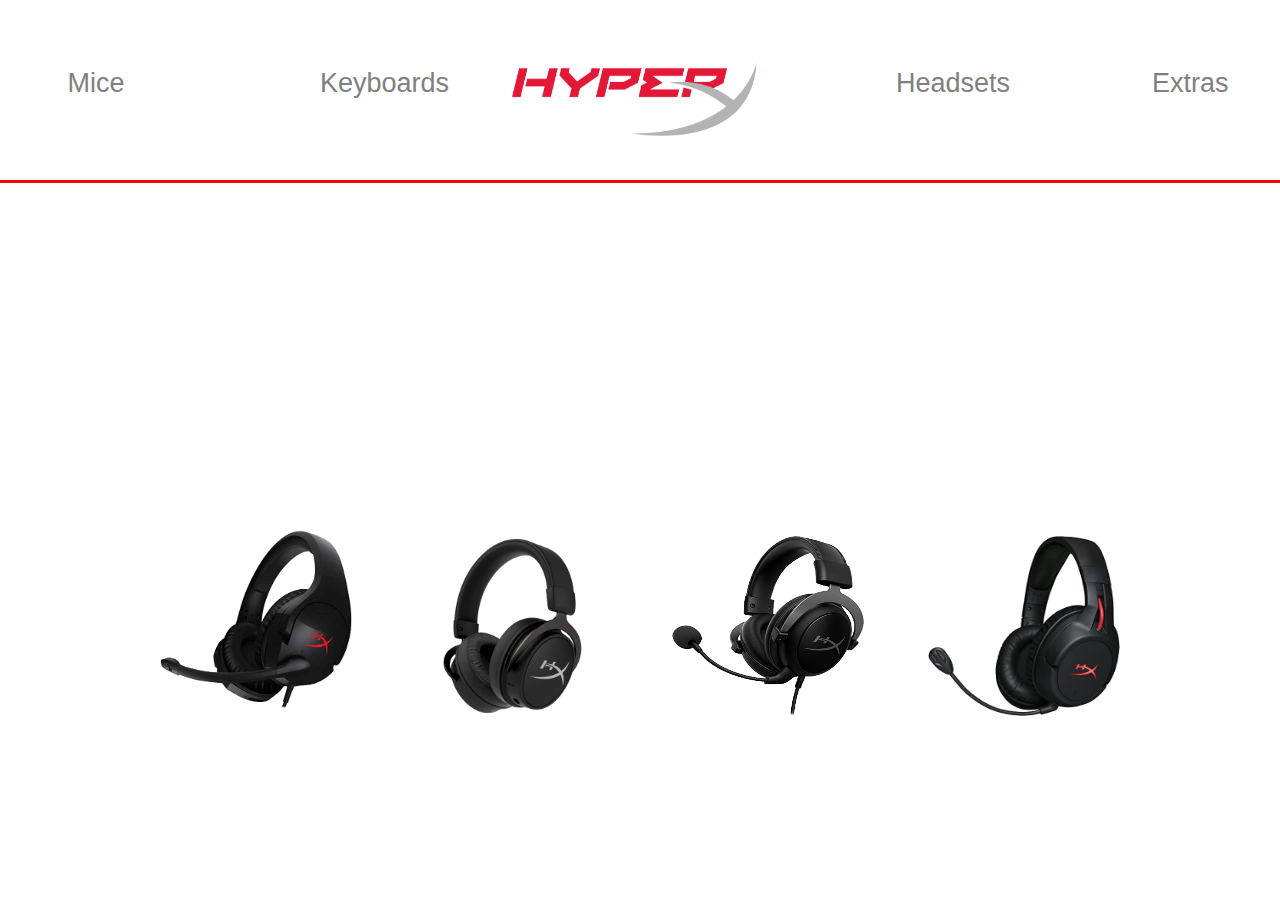
==== headsets.html @ bf867546 "Final" ====
<!DOCTYPE html>


<html>

    <head>

        <title>
            Headsets
        </title>

        <link rel="stylesheet" href="styles.css">

    </head>



    <body>
        <div class="Background">
            <div class="TopBar">
                <a class="Navi" href="mice.html">Mice</a>
                <a class="Navi" href="keyboards.html">Keyboards</a>
                <a href="index.html"><img class="TopBarLogo" src="Images/HyperX-logo.png" alt="HyperY logo"></a>
                <a class="Navi" href="headsets.html">Headsets</a>
                <a class="Navi" href="extras.html">Extras</a>
            </div>
    
            <h1 class="MissionStatement">Headsets that definitely aren't from HyperX</h1>
            
            <div class="Items">
                <div class="ItemDiv">
                    <img class="Item" src="Images/41W-r3UBZ1L._AC_.png" alt="HyperY logo">
                    <p class="ItemInfo">HyperX Cloud Stinger – $39.99</p>
                </div>
                <div class="ItemDiv">
                    <img class="Item" src="Images/kingston-hyperx-cloud-mix-wireless-gaming-headset.png" alt="HyperY logo">
                    <p class="ItemInfo">HyperX Cloud MIX - $49.99</p>
                </div>
                <div class="ItemDiv">
                    <img class="Item" src="Images/71M5l+O4OFL._AC_SY450_.png" alt="HyperY logo">
                    <p class="ItemInfo">HyperX Cloud II - $69.99</p>
                </div>
                <div class="ItemDiv">
                    <img class="Item" src="Images/71ap89elAuL._AC_SY450_.png" alt="HyperY logo">
                    <p class="ItemInfo">HyperX Cloud Flight - $79.99</p>
                </div>
            </div>
            
            

        </div>
        
        

    </body>




</html>
---- styles.css ----
.TopBar {


    width: 100vw;
    height: 20vh;
    background-color: white;
    text-align: center;
    margin: 0px;
    padding: 0px;
    display: flex;
    justify-content: space-between;
    border-style: solid;
    border-top: none;
    border-left: none;
    border-right: none;
    border-color: red;
    animation-name: BarZoomOut;
    animation-duration: .5s;
    animation-timing-function: cubic-bezier(0.165, 0.84, 0.44, 1);
    animation-fill-mode: both;
    overflow-y: hidden;
    overflow-x: hidden;
    
    
    
    
}


.MainLogoDiv {

    width: 50vw;
    height: 30vh;
    text-align: center;
    margin: auto;
    padding: 0px;
    overflow-y: hidden;
    overflow-x: hidden;
    
}

.ItemDiv {

    width: 15vw;
    height: 30vh;
    text-align: center;
    margin: auto;
    padding: 0px;
    overflow-y: hidden;
    overflow-x: hidden;
    display: flex;
    animation-name: ItemDivOut;
    animation-duration: .5s;
    animation-timing-function: cubic-bezier(0.165, 0.84, 0.44, 1);
    animation-fill-mode: both;
    flex-direction: column;
    
    
}

.Items {

    width: 80vw;
    height: 50vh;
    text-align: center;
    margin: auto;
    padding: 0px;
    overflow-y: hidden;
    overflow-x: hidden;
    display: flex;
    justify-content: space-between;
}

.Background {
    background-image: url("Images/23.jpg");
    margin: 0px;
    padding: 0px;
    overflow-y: hidden;
    overflow-x: hidden;
    width: 100vw;
    height: 100vh;
    background-size: 200vh;

}


body {
    margin: 0px;
    padding: 0px;
    overflow-y: hidden;
    overflow-x: hidden;
}

.TopBarLogo {


    width: 20vw;
    height: 20vh;
    margin-top: 2vh;
    animation-name: TextZoomOutNS;
    animation-duration: .5s;
    animation-timing-function: cubic-bezier(0.165, 0.84, 0.44, 1);
    animation-fill-mode: both;
    

}

.Navi {
    text-align: center;
    width: 5vw;
    height: 5vh;
    margin-left: 5vw;
    margin-right: 5vw;
    margin-top: auto;
    margin-bottom: auto;
    padding: none;
    font-family: 'Gill Sans', 'Gill Sans MT', Calibri, 'Trebuchet MS', sans-serif;
    font-weight: 500;
    font-size: 3vh;
    color: gray;
    animation-name: TextZoomOutNS;
    animation-duration: .5s;
    animation-timing-function: cubic-bezier(0.165, 0.84, 0.44, 1);
    animation-fill-mode: both;
    text-decoration: none;

}


.MainLogo {

    width: 40vw;
    height: 40vh;
    display: inline-block;
    margin: auto;  
    animation-name: TextZoomOut;
    animation-duration: .5s;
    animation-timing-function: cubic-bezier(0.165, 0.84, 0.44, 1);
    animation-fill-mode: both;
    
}

.Item {

    width: 15vw;
    height: 20vh;
    display: inline-block;
    margin: auto;  
    animation-name: ItemHighlightOut ;
    animation-duration: .5s;
    animation-timing-function: cubic-bezier(0.165, 0.84, 0.44, 1);
    animation-fill-mode: both;
    
}

.MissionStatement {

    color: white;
    font-size: 8vh;
    font-family: Impact, Haettenschweiler, 'Arial Narrow Bold', sans-serif;
    font-weight: 100;
    text-align: center;
    width: 65vw;
    margin-left: auto;
    margin-right: auto;
    margin-top: 5vh;
    animation-name: TextZoomOut;
    animation-duration: .5s;
    animation-timing-function: cubic-bezier(0.165, 0.84, 0.44, 1);
    animation-fill-mode: both;
    
    
}

.FoundingInfo {

    color: white;
    font-size: 2vh;
    font-family: Impact, Haettenschweiler, 'Arial Narrow Bold', sans-serif;
    font-weight: 100;
    text-align: center;
    width: 80vw;
    margin-left: auto;
    margin-right: auto;
    margin-top: 5vh;
    animation-name: TextZoomOut;
    animation-duration: .5s;
    animation-timing-function: cubic-bezier(0.165, 0.84, 0.44, 1);
    animation-fill-mode: both;
    
    
}

.ItemInfo {

    color: white;
    font-size: 2vh;
    font-family: Impact, Haettenschweiler, 'Arial Narrow Bold', sans-serif;
    font-weight: 100;
    text-align: center;
    width: 10vw;
    margin-left: auto;
    margin-right: auto;
    animation-name: TextZoomOut;
    animation-duration: .5s;
    animation-timing-function: cubic-bezier(0.165, 0.84, 0.44, 1);
    animation-fill-mode: both;
    
    
}

.click {

    color: white;
    font-size: 2vh;
    font-family: Impact, Haettenschweiler, 'Arial Narrow Bold', sans-serif;
    font-weight: 100;
    text-align: center;
    width: 10vw;
    margin-left: auto;
    margin-right: auto;
    animation-name: TextZoomOut;
    animation-duration: .5s;
    animation-timing-function: cubic-bezier(0.165, 0.84, 0.44, 1);
    animation-fill-mode: both;
    
    
}

.FoundingInfo:hover {
    animation-name: TextZoomIn;
    animation-duration: .5s;
    animation-timing-function: cubic-bezier(0.165, 0.84, 0.44, 1);
    animation-fill-mode: both;
}

.MainLogo:hover {
    animation-name: TextZoomIn;
    animation-duration: .5s;
    animation-timing-function: cubic-bezier(0.165, 0.84, 0.44, 1);
    animation-fill-mode: both;
}

.Item:hover {
    animation-name: ItemHighlightIn;
    animation-duration: .5s;
    animation-timing-function: cubic-bezier(0.165, 0.84, 0.44, 1);
    animation-fill-mode: both;
}


.MissionStatement:hover {
    animation-name: TextZoomIn;
    animation-duration: .5s;
    animation-timing-function: cubic-bezier(0.165, 0.84, 0.44, 1);
    animation-fill-mode: both;
}

.Navi:hover {
    animation-name: TextZoomInNS;
    animation-duration: .5s;
    animation-timing-function: cubic-bezier(0.165, 0.84, 0.44, 1);
    animation-fill-mode: both;
}

.TopBarLogo:hover {
    animation-name: TextZoomInNS;
    animation-duration: .5s;
    animation-timing-function: cubic-bezier(0.165, 0.84, 0.44, 1);
    animation-fill-mode: both;


}

.ItemDiv:hover {
    animation-name: ItemDivIn;
    animation-duration: .5s;
    animation-timing-function: cubic-bezier(0.165, 0.84, 0.44, 1);
    animation-fill-mode: both;


}


.TopBar:hover {
    animation-name: BarZoomIn;
    animation-duration: .5s;
    animation-timing-function: cubic-bezier(0.165, 0.84, 0.44, 1);
    animation-fill-mode: both;
}





  
@keyframes TextZoomIn {
    from {
        scale: 100%;
        text-shadow: 0px 0px 0px red;
    }
  
    to {
        scale: 120%;
        text-shadow: 0px 0px 10px red;
    }
  }

@keyframes TextZoomOut {
    from {
        scale: 120%;
        text-shadow: 0px 0px 10px red;
    }
  
    to {
        scale: 100%;
        text-shadow: 0px 0px 0px red;
    }
  }

  @keyframes ItemDivIn {
    from {
        scale: 100%;
        border-style: none;
        border-color: white;
        text-shadow: 0px 0px 0px white;
    }
  
    to {
        scale: 120%;
        border-style: solid;
        border-color: white;
        text-shadow: 0px 0px 10px white;
    }
  }

@keyframes ItemDivOut {
    from {
        scale: 120%;
        border-style: solid;
        text-shadow: 0px 0px 10px white;
    }
  
    to {
        scale: 100%;
        border-style: none;
        text-shadow: 0px 0px 0px white;
    }
  }


  @keyframes TextZoomInNS {
    from {
        scale: 100%;
    }
  
    to {
        scale: 120%;
    }
  }

  @keyframes TextZoomOutNS {
    from {
        scale: 120%;
    }
  
    to {
        scale: 100%;
    }
  }


  @keyframes ItemHighlightIn {
    from {
    }
  
    to {
    }
  }

  @keyframes ItemHighlightOut {
    from {
    }
  
    to {
    }
  }

@keyframes BarZoomIn {
    from {
        height: 7vh;
    }
  
    to {
        height: 25vh;
    }
  }


@keyframes BarZoomOut {
    from {
        height: 25vh;
    }
  
    to {
        height: 7vh;
    }
  }
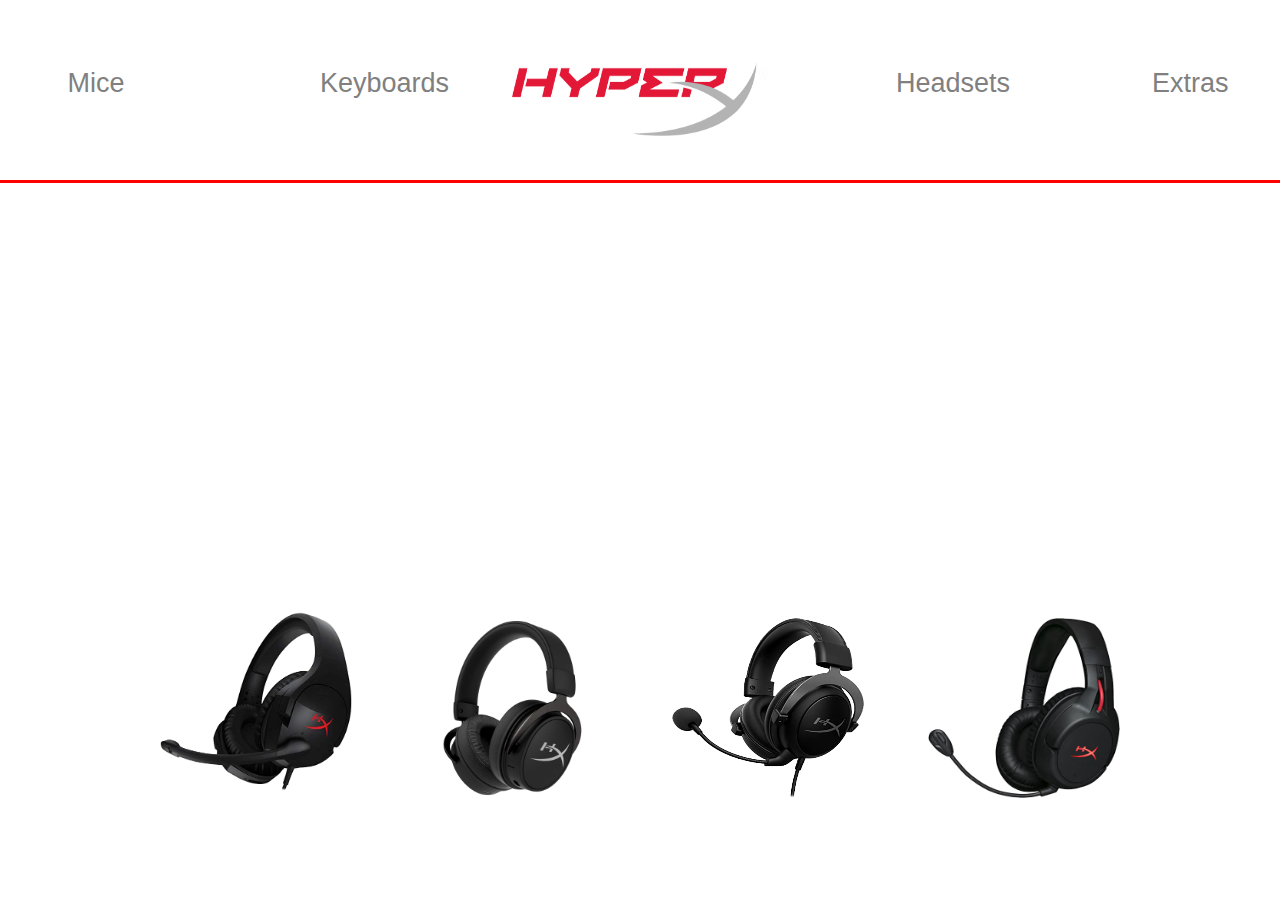
==== commit 4b8db8f3: "Update 1.1" ====
--- a/headsets.html
+++ b/headsets.html
@@ -25,7 +25,7 @@
                 <a class="Navi" href="extras.html">Extras</a>
             </div>
     
-            <h1 class="MissionStatement">Headsets that definitely aren't from HyperX</h1>
+            <h1 class="MissionStatement">HEADSETS THAT DEFINITELY AREN'T FROM HYPERX</h1>
             
             <div class="Items">
                 <div class="ItemDiv">
